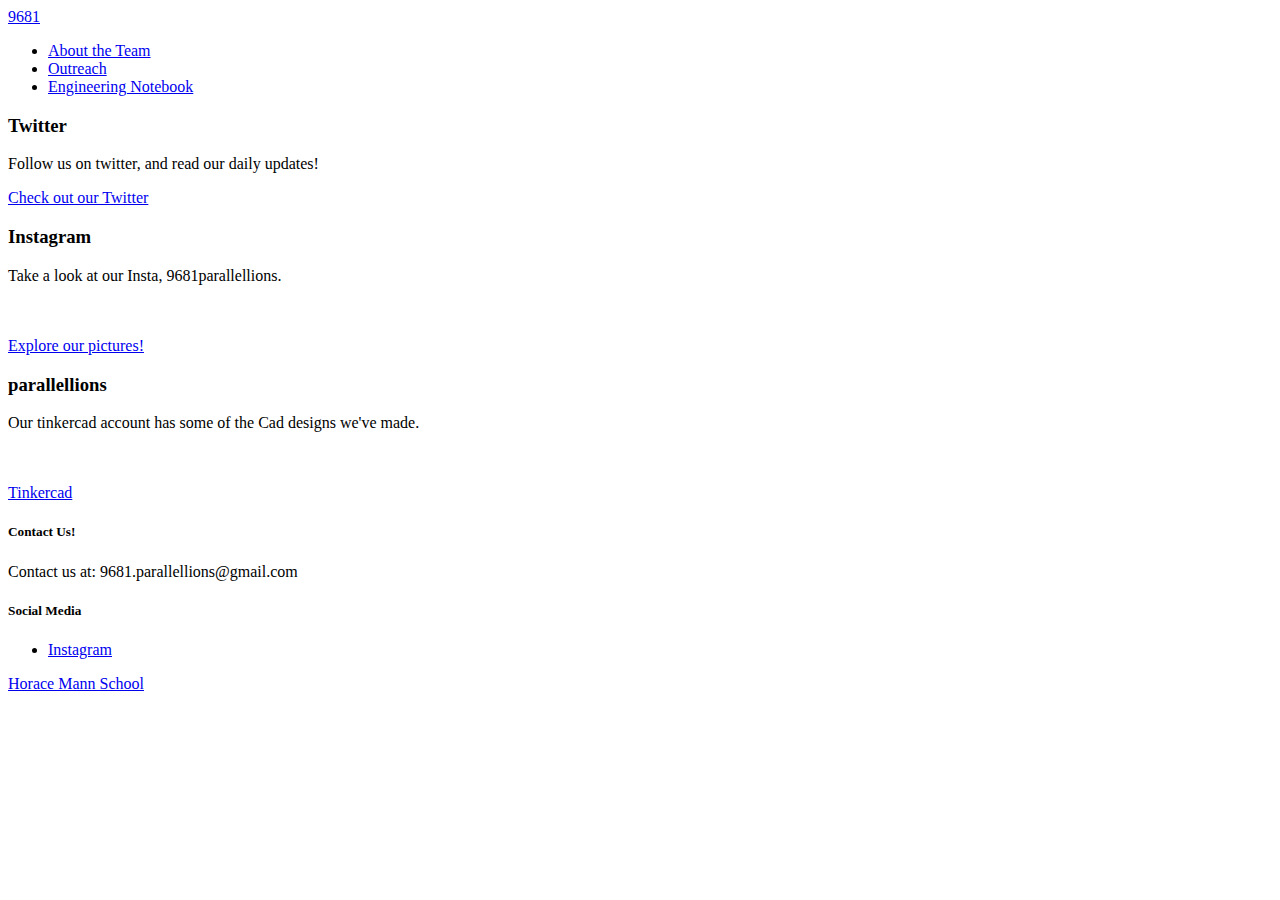
==== links.html @ da3ec830 "Update links.html" ====
<html>
  
  <head>
    <title>Engineering notebook</title>
    <!--Import Google Icon Font-->
    <link href="http://fonts.googleapis.com/icon?family=Material+Icons" rel="stylesheet">
    <!--Import materialize.css-->
    <link type="text/css" rel="stylesheet" href="css/materialize.css" media="screen,projection" />

    <!--Let browser know website is optimized for mobile-->
    <meta name="viewport" content="width=device-width, initial-scale=1.0" />
</head>
  
<body>
    <script type="text/javascript" src="https://code.jquery.com/jquery-2.1.1.min.js"></script>
    <script type="text/javascript" src="js/materialize.js"></script>
  
  <!-- below here is the code for the top bar--> 
    <nav>
        <div class="red nav-wrapper">
            <a href="index.html" class="brand-logo center">9681</a>
            <ul id="nav-mobile" class="right hide-on-med-and-down">
               
              <li><a href="team.html">About the Team</a> 
                 </li>
              <li><a href="outreach.html">Outreach</a>
                  </li>
              <li><a href="links.html">Engineering Notebook</a>
                </li>

            </ul>
        </div>
    </nav>
        
<!-- Above here is the code for the top bar -->
  
        <div class="divider"></div>
        <div class="section">
          <div class="row center">
            <h3 class="light header">Twitter</h3>
            <p class="col s12 m8 offset-m2 caption"> Follow us on twitter, and read our daily updates! </p>
            <a href="https://twitter.com/HM9681Lions" class="btn-large waves-effect waves-light"> Check out our Twitter</a>
          </div>
        </div>
        <div class="divider"></div>
        <div class="section">
          <div class="row center">
            <h3 class="light header">Instagram</h3>
            <div class="col s12 m6 offset-m3">
              <p class="caption">
              Take a look at our Insta, 9681parallellions.</p>
              <br><br>
              <a href="https://www.instagram.com/ftcteam9681/" class="btn-large waves-effect waves-light">Explore our pictures!</a>
            </div>
          </div>
        </div>
        <div class="divider"></div>  
  
        <div class="section">
          <div class="row center">
            <h3 class="light header">parallellions</h3>
            <div class="col s12 m6 offset-m3">
              <p class="caption">
              Our tinkercad account has some of the Cad designs we've made.</p>
              <br><br>
              <a href="https://www.tinkercad.com/users/bnjMGd4ItT3-parallellions" class="btn-large waves-effect waves-light">Tinkercad</a>
            </div>
          </div>
        </div>
        <div class="divider"></div>  
        
 
 <!-- below is the code for the (should be) bottom bar -->
    <footer class="red page-footer">
        <div class="container">
            <div class="row">
                <div class="col l6 s12">
                    <h5 class="white-text">Contact Us!</h5>
                    <p class="grey-text text-lighten-4">Contact us at: 9681.parallellions@gmail.com </p>
                </div>
                <div class="col l4 offset-l2 s12">
                    <h5 class="white-text">Social Media</h5>
                    <ul>
                        <li><a class="red darken-2 grey-text text-lighten-3 waves-effect waves-light btn" href="#!">Instagram</a>
                        </li>
                       

                    </ul>
                </div>
            </div>
          
        </div>
        <div class="footer-copyright">
            <div class="container">
                <a class="grey-text text-lighten-4 right" href="http://www.horacemann.org/">Horace Mann School</a>
            </div>
        </div>
    </footer>
    <script text="text/javascript">
        $(document).ready(function () {
            $('.parallax').parallax();
        });
    </script> 
  <!--above is the code for the bottom bar -->
  
</body>
        
</html>
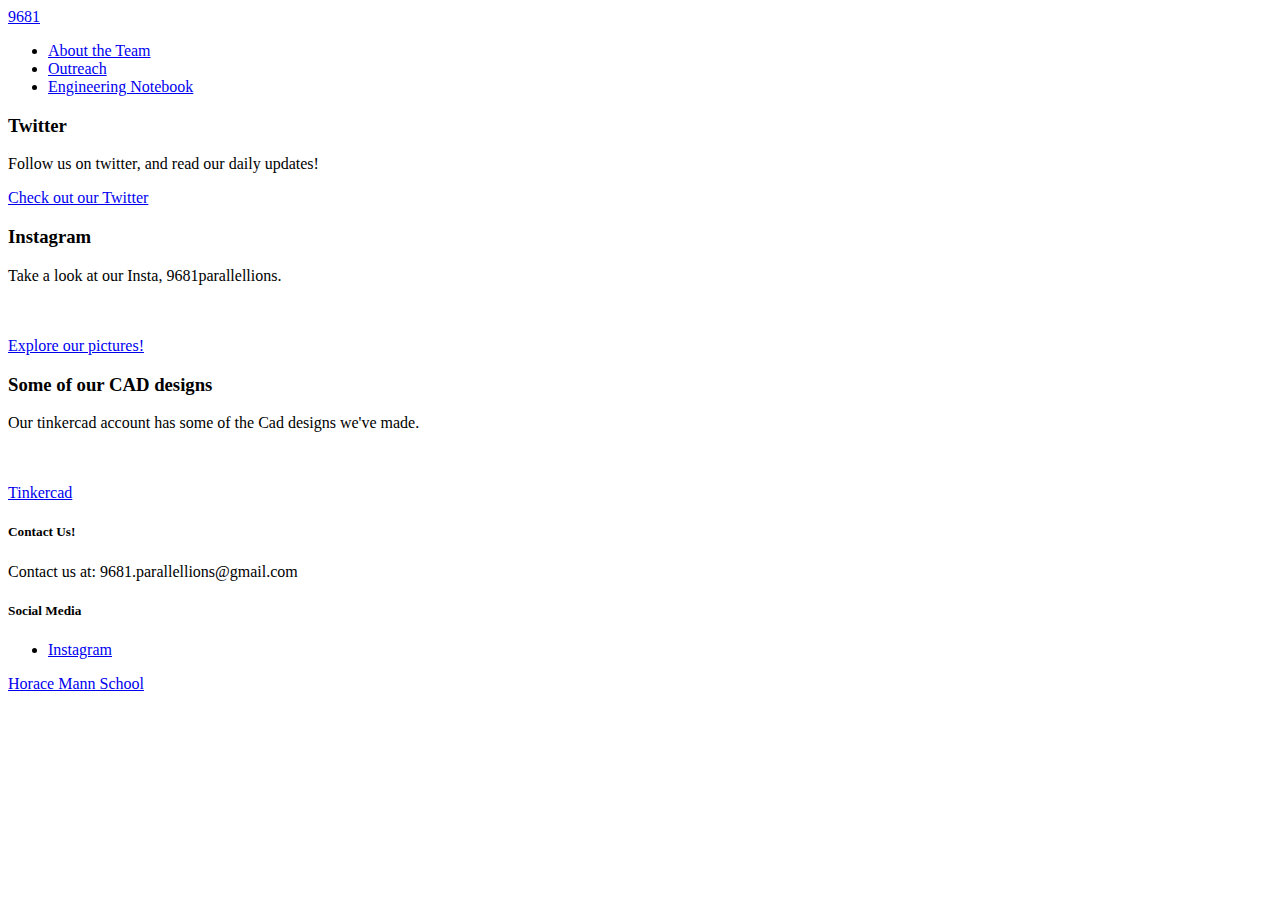
==== commit eb8f662b: "Update links.html" ====
--- a/links.html
+++ b/links.html
@@ -58,7 +58,7 @@
   
         <div class="section">
           <div class="row center">
-            <h3 class="light header">parallellions</h3>
+            <h3 class="light header">Some of our CAD designs</h3>
             <div class="col s12 m6 offset-m3">
               <p class="caption">
               Our tinkercad account has some of the Cad designs we've made.</p>
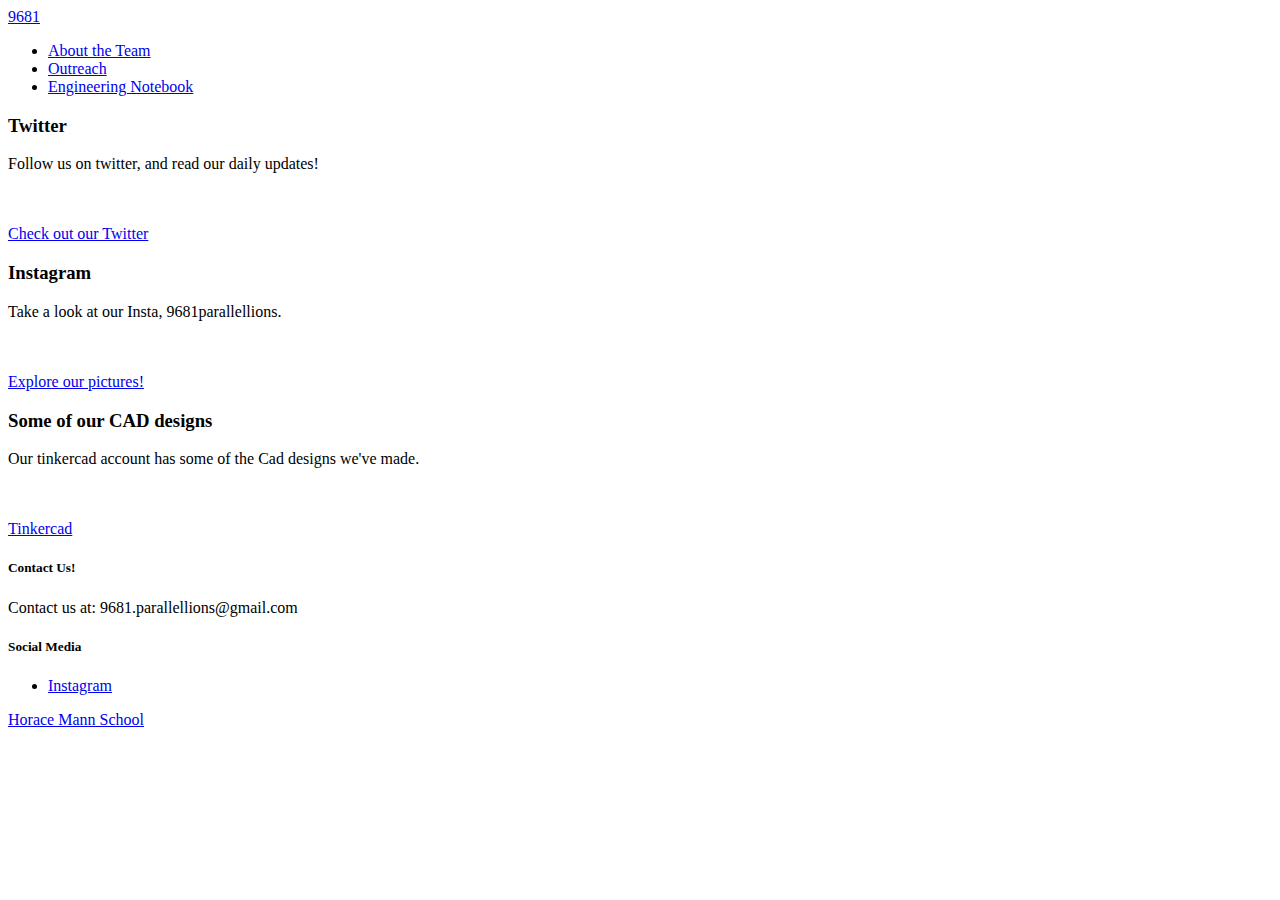
==== commit fd7792c0: "Update links.html" ====
--- a/links.html
+++ b/links.html
@@ -39,6 +39,7 @@
           <div class="row center">
             <h3 class="light header">Twitter</h3>
             <p class="col s12 m8 offset-m2 caption"> Follow us on twitter, and read our daily updates! </p>
+            <br><br>
             <a href="https://twitter.com/HM9681Lions" class="btn-large waves-effect waves-light"> Check out our Twitter</a>
           </div>
         </div>
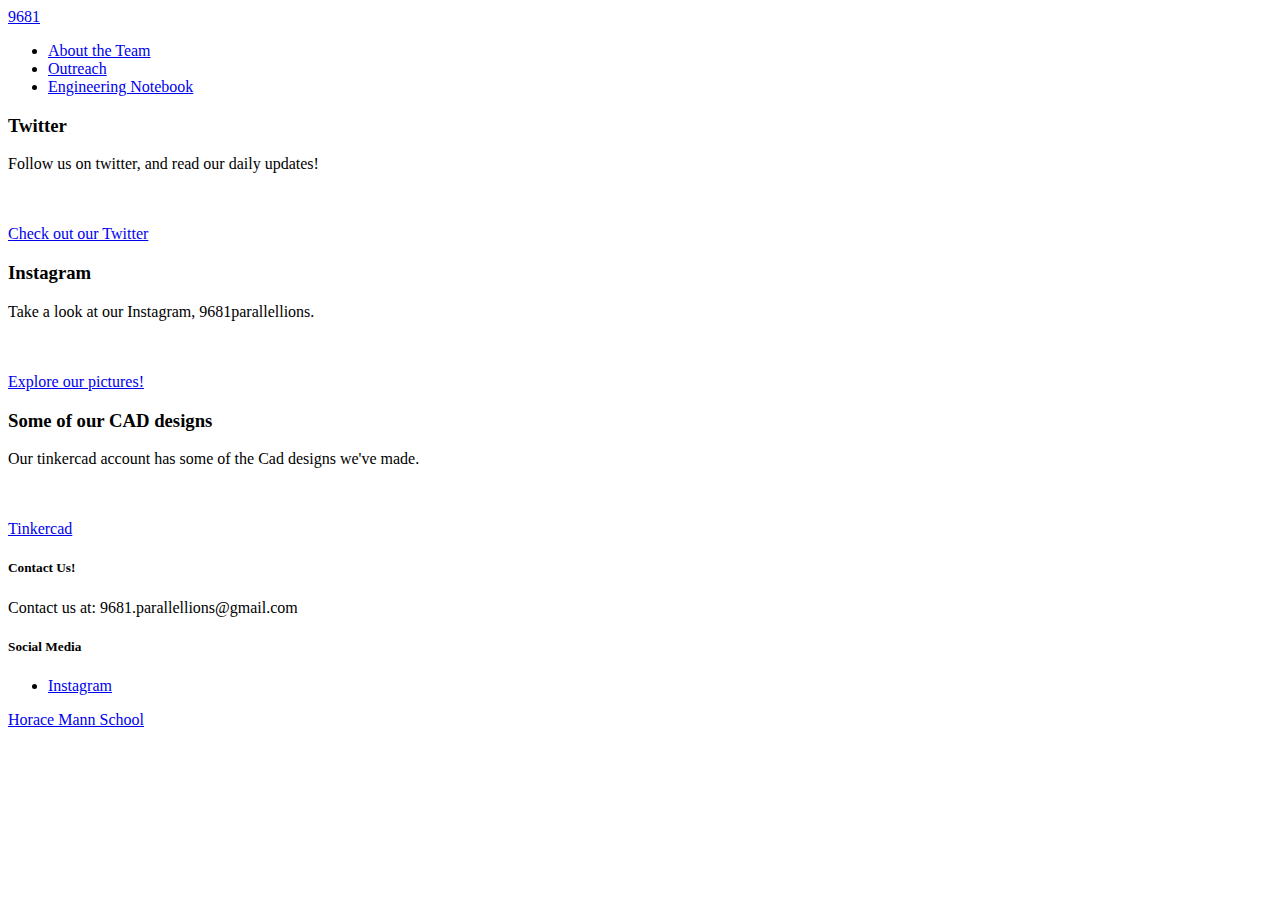
==== commit 1ca91ccc: "Update links.html" ====
--- a/links.html
+++ b/links.html
@@ -1,12 +1,11 @@
 <html>
   
   <head>
-    <title>Engineering notebook</title>
+    <title>Links</title>
     <!--Import Google Icon Font-->
     <link href="http://fonts.googleapis.com/icon?family=Material+Icons" rel="stylesheet">
     <!--Import materialize.css-->
     <link type="text/css" rel="stylesheet" href="css/materialize.css" media="screen,projection" />
-
     <!--Let browser know website is optimized for mobile-->
     <meta name="viewport" content="width=device-width, initial-scale=1.0" />
 </head>
@@ -20,27 +19,27 @@
         <div class="red nav-wrapper">
             <a href="index.html" class="brand-logo center">9681</a>
             <ul id="nav-mobile" class="right hide-on-med-and-down">
-               
               <li><a href="team.html">About the Team</a> 
                  </li>
               <li><a href="outreach.html">Outreach</a>
                   </li>
               <li><a href="links.html">Engineering Notebook</a>
                 </li>
-
             </ul>
         </div>
-    </nav>
-        
+    </nav>     
 <!-- Above here is the code for the top bar -->
   
         <div class="divider"></div>
         <div class="section">
           <div class="row center">
             <h3 class="light header">Twitter</h3>
-            <p class="col s12 m8 offset-m2 caption"> Follow us on twitter, and read our daily updates! </p>
+            <div class="col s12 m6 offseet-m3">
+            <p class="caption">
+            Follow us on twitter, and read our daily updates! </p>
             <br><br>
             <a href="https://twitter.com/HM9681Lions" class="btn-large waves-effect waves-light"> Check out our Twitter</a>
+            </div>
           </div>
         </div>
         <div class="divider"></div>
@@ -49,7 +48,7 @@
             <h3 class="light header">Instagram</h3>
             <div class="col s12 m6 offset-m3">
               <p class="caption">
-              Take a look at our Insta, 9681parallellions.</p>
+              Take a look at our Instagram, 9681parallellions.</p>
               <br><br>
               <a href="https://www.instagram.com/ftcteam9681/" class="btn-large waves-effect waves-light">Explore our pictures!</a>
             </div>
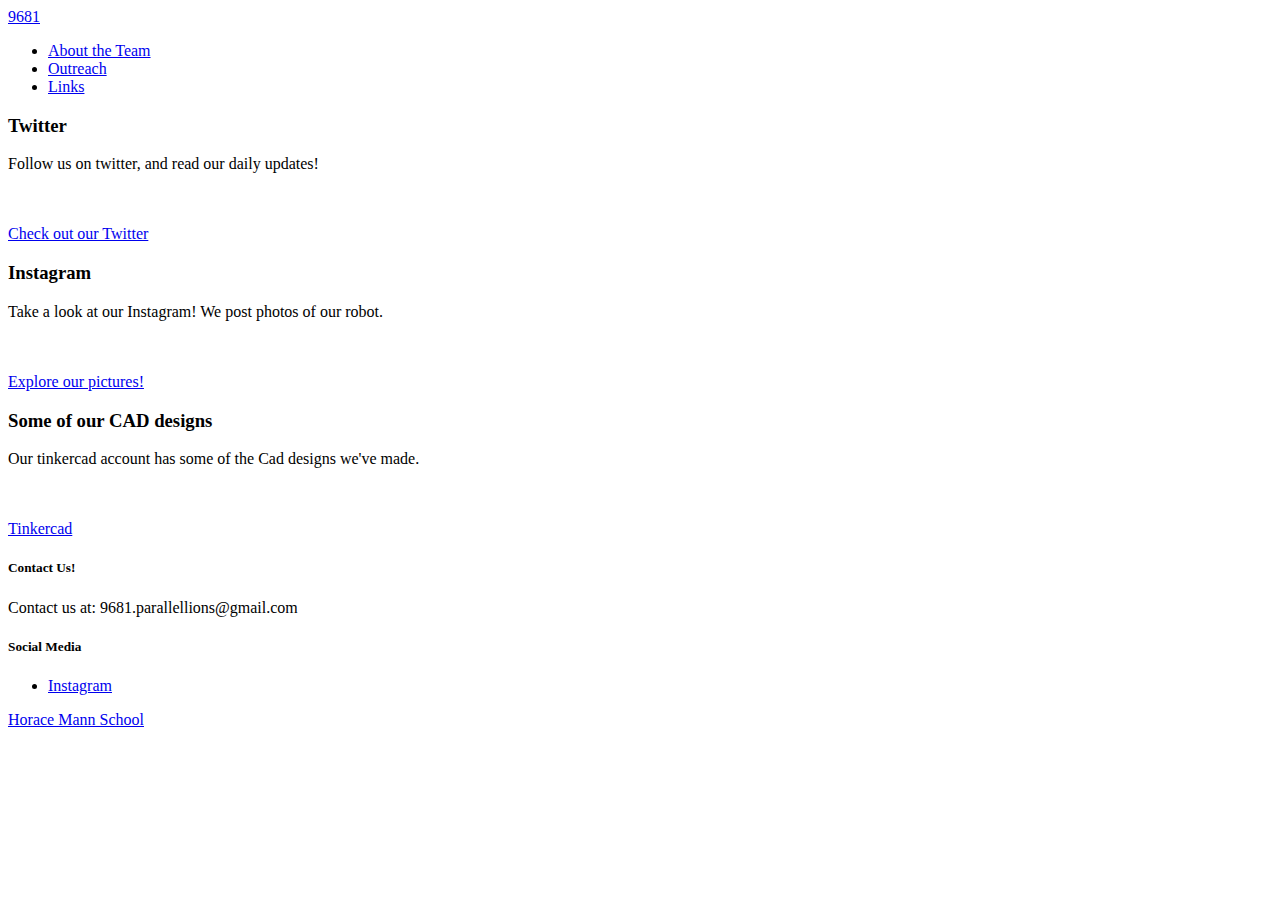
==== commit 7314958b: "Update links.html" ====
--- a/links.html
+++ b/links.html
@@ -23,7 +23,7 @@
                  </li>
               <li><a href="outreach.html">Outreach</a>
                   </li>
-              <li><a href="links.html">Engineering Notebook</a>
+              <li><a href="links.html">Links</a>
                 </li>
             </ul>
         </div>
@@ -35,27 +35,28 @@
           <div class="row center">
             <h3 class="light header">Twitter</h3>
             <div class="col s12 m6 offseet-m3">
-            <p class="caption">
-            Follow us on twitter, and read our daily updates! </p>
-            <br><br>
-            <a href="https://twitter.com/HM9681Lions" class="btn-large waves-effect waves-light"> Check out our Twitter</a>
+              <p class="caption">
+              Follow us on twitter, and read our daily updates!</p>
+              <br><br>
+              <a href="https://twitter.com/HM9681Lions" class="btn-large waves-effect waves-light"> Check out our Twitter</a>
             </div>
           </div>
         </div>
+  
         <div class="divider"></div>
         <div class="section">
           <div class="row center">
             <h3 class="light header">Instagram</h3>
             <div class="col s12 m6 offset-m3">
               <p class="caption">
-              Take a look at our Instagram, 9681parallellions.</p>
+              Take a look at our Instagram! We post photos of our robot.</p>
               <br><br>
               <a href="https://www.instagram.com/ftcteam9681/" class="btn-large waves-effect waves-light">Explore our pictures!</a>
             </div>
           </div>
         </div>
+  
         <div class="divider"></div>  
-  
         <div class="section">
           <div class="row center">
             <h3 class="light header">Some of our CAD designs</h3>
@@ -67,9 +68,9 @@
             </div>
           </div>
         </div>
-        <div class="divider"></div>  
-        
- 
+  
+  
+        <div class="divider"></div>          
  <!-- below is the code for the (should be) bottom bar -->
     <footer class="red page-footer">
         <div class="container">
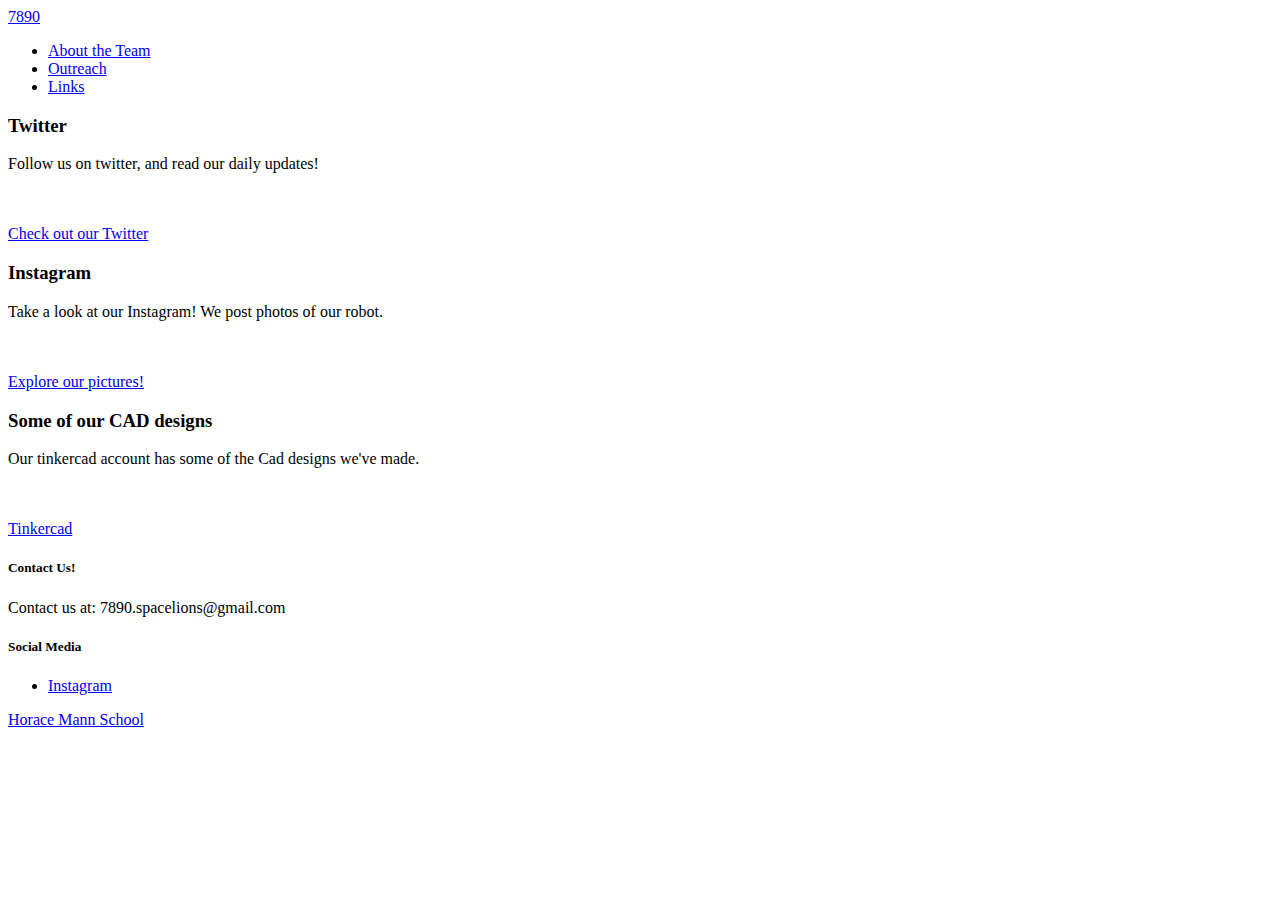
==== commit 46c93ae4: "Update links.html" ====
--- a/links.html
+++ b/links.html
@@ -1,7 +1,7 @@
 <html>
   
   <head>
-    <title>Links</title>
+    <title>7890 Links</title>
     <!--Import Google Icon Font-->
     <link href="http://fonts.googleapis.com/icon?family=Material+Icons" rel="stylesheet">
     <!--Import materialize.css-->
@@ -16,8 +16,8 @@
   
   <!-- below here is the code for the top bar--> 
     <nav>
-        <div class="red nav-wrapper">
-            <a href="index.html" class="brand-logo center">9681</a>
+        <div class="purple nav-wrapper">
+            <a href="index.html" class="brand-logo center">7890</a>
             <ul id="nav-mobile" class="right hide-on-med-and-down">
               <li><a href="team.html">About the Team</a> 
                  </li>
@@ -26,7 +26,7 @@
               <li><a href="links.html">Links</a>
                 </li>
             </ul>
-        </div>
+      </div>
     </nav>     
 <!-- Above here is the code for the top bar -->
   
@@ -38,10 +38,10 @@
               <p class="caption">
               Follow us on twitter, and read our daily updates!</p>
               <br><br>
-              <a href="https://twitter.com/HM9681Lions" class="btn-large waves-effect waves-light"> Check out our Twitter</a>
+              <a href="https://twitter.com/HM7890Lions" class="btn-large waves-effect waves-light"> Check out our Twitter</a>
             </div>
           </div>
-        </div>
+        </div> 
   
         <div class="divider"></div>
         <div class="section">
@@ -51,7 +51,7 @@
               <p class="caption">
               Take a look at our Instagram! We post photos of our robot.</p>
               <br><br>
-              <a href="https://www.instagram.com/ftcteam9681/" class="btn-large waves-effect waves-light">Explore our pictures!</a>
+              <a href="https://www.instagram.com/ftcteam7890/" class="btn-large waves-effect waves-light">Explore our pictures!</a>
             </div>
           </div>
         </div>
@@ -64,7 +64,7 @@
               <p class="caption">
               Our tinkercad account has some of the Cad designs we've made.</p>
               <br><br>
-              <a href="https://www.tinkercad.com/users/bnjMGd4ItT3-parallellions" class="btn-large waves-effect waves-light">Tinkercad</a>
+              <a href="https://www.tinkercad.com/users/bnjMGd4ItT3-spacelions" class="btn-large waves-effect waves-light">Tinkercad</a>
             </div>
           </div>
         </div>
@@ -72,12 +72,12 @@
   
         <div class="divider"></div>          
  <!-- below is the code for the (should be) bottom bar -->
-    <footer class="red page-footer">
+    <footer class="purple page-footer">
         <div class="container">
             <div class="row">
                 <div class="col l6 s12">
                     <h5 class="white-text">Contact Us!</h5>
-                    <p class="grey-text text-lighten-4">Contact us at: 9681.parallellions@gmail.com </p>
+                    <p class="grey-text text-lighten-4">Contact us at: 7890.spacelions@gmail.com </p>
                 </div>
                 <div class="col l4 offset-l2 s12">
                     <h5 class="white-text">Social Media</h5>
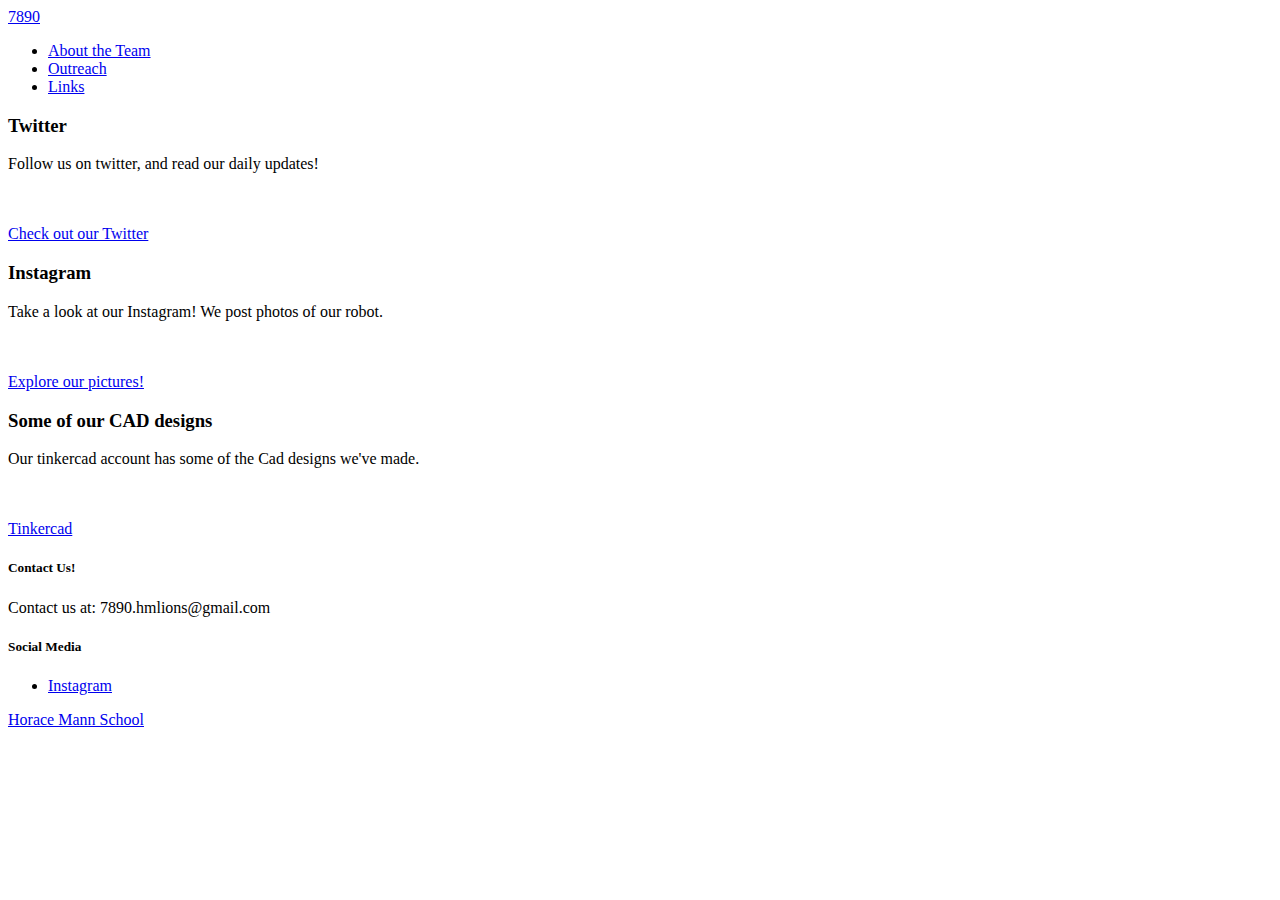
==== commit 85eced19: "Update links.html" ====
--- a/links.html
+++ b/links.html
@@ -77,12 +77,12 @@
             <div class="row">
                 <div class="col l6 s12">
                     <h5 class="white-text">Contact Us!</h5>
-                    <p class="grey-text text-lighten-4">Contact us at: 7890.spacelions@gmail.com </p>
+                    <p class="grey-text text-lighten-4">Contact us at: 7890.hmlions@gmail.com </p>
                 </div>
                 <div class="col l4 offset-l2 s12">
                     <h5 class="white-text">Social Media</h5>
                     <ul>
-                        <li><a class="red darken-2 grey-text text-lighten-3 waves-effect waves-light btn" href="#!">Instagram</a>
+                        <li><a class="purple darken-2 grey-text text-lighten-3 waves-effect waves-light btn" href="#!">Instagram</a>
                         </li>
                        
 
